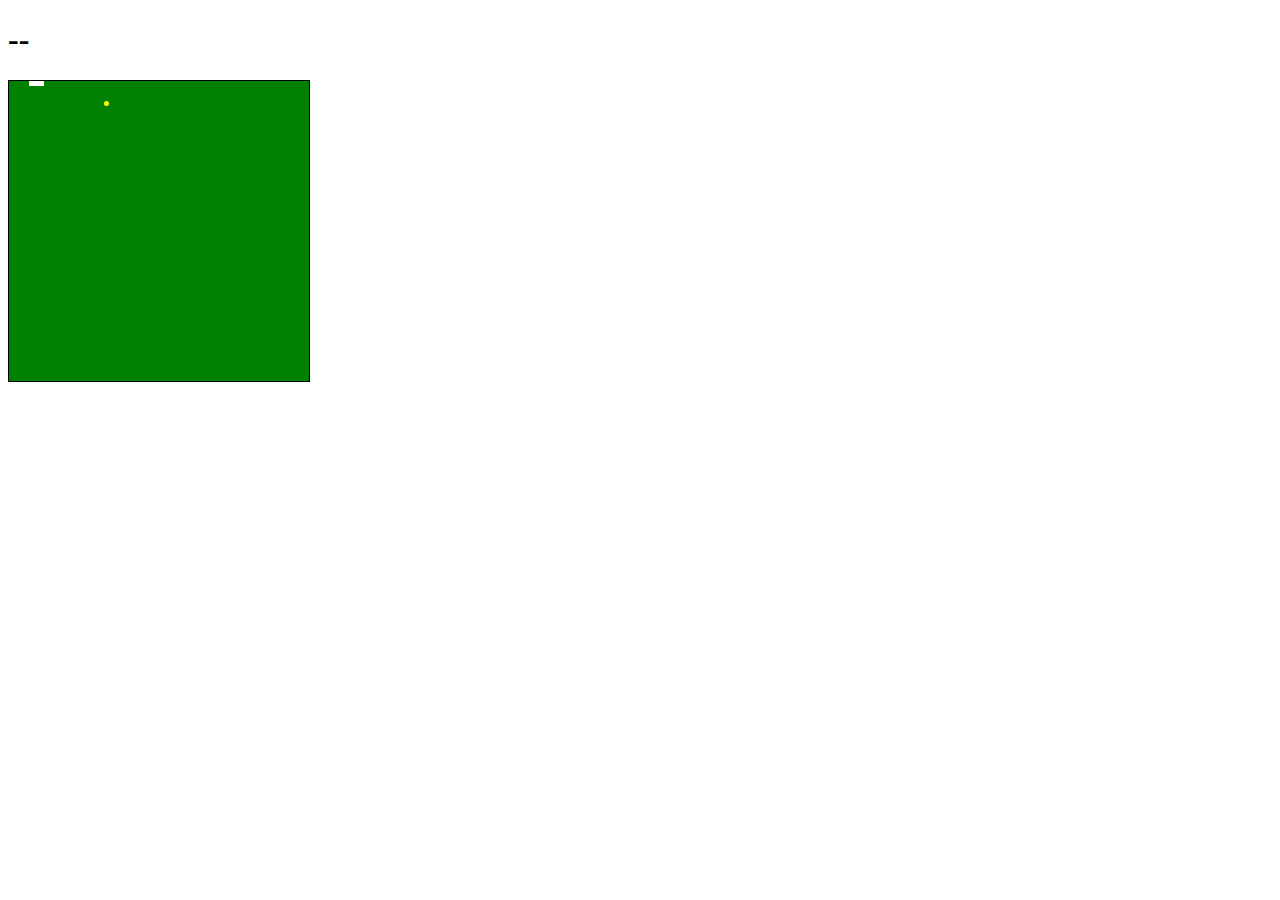
==== index.html @ c8726d11 "First commit after ganeshbazar :)" ====
<!DOCTYPE html>
<html lang="en">
<head>
    <meta charset="UTF-8">
    <meta http-equiv="X-UA-Compatible" content="IE=edge">
    <meta name="viewport" content="width=device-width, initial-scale=1.0">
    <title>Document</title>
    <script src="./js/main.js" defer type="module"></script>
    <link rel="stylesheet" href="./css/main.css">
</head>
<body>
    <h1 id="counter">--</h1>
</body>
</html>
---- css/main.css ----
canvas{
    border:1px solid black;
}
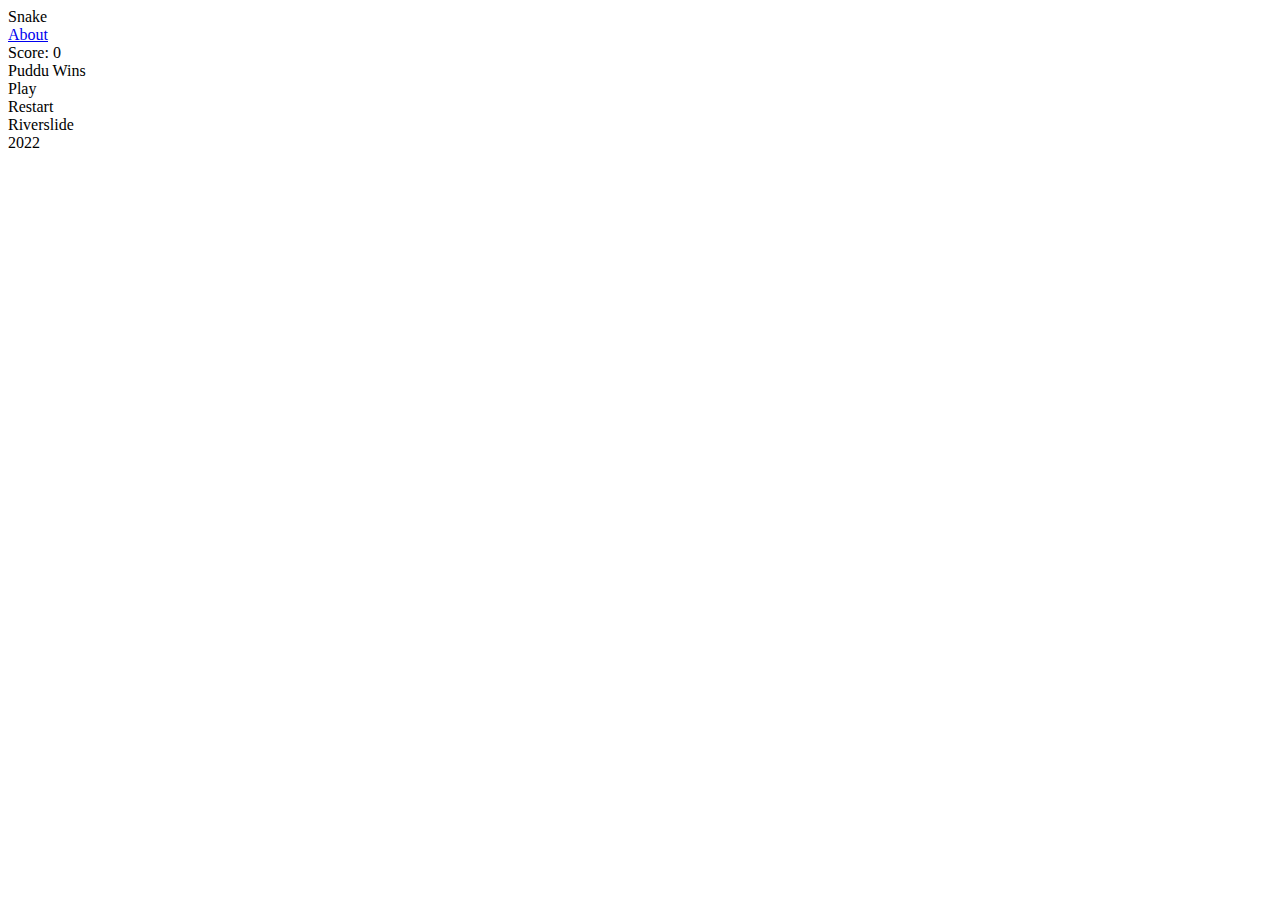
==== commit eb64d975: "Play pause added" ====
--- a/index.html
+++ b/index.html
@@ -6,9 +6,53 @@
     <meta name="viewport" content="width=device-width, initial-scale=1.0">
     <title>Document</title>
     <script src="./js/main.js" defer type="module"></script>
-    <link rel="stylesheet" href="./css/main.css">
+    <script src="./script.js" defer></script>
+    <link rel="stylesheet" href="./style.css">
 </head>
 <body>
-    <h1 id="counter">--</h1>
+    <header>
+        <div id="nav">
+            <div id="title">
+                Snake
+            </div>
+            <div id="settings" onclick="showMenu()"></div>
+        </div>
+        <div id="menu">
+            
+           <!---TODO for menu---->
+
+            <div id="bottom">
+
+                <a href="about.html">About</a>
+                
+            </div>
+        </div>
+    </header>
+    <section>
+        <div id="main">
+            <div id="upper">
+                <span>Score: </span>
+                <span id="game_score">0</span>
+            </div>
+            <div id="middle">
+                <div id="board"></div>
+                <div id="lower">
+                    Puddu Wins
+                </div>
+            </div>
+            <div id="lower_fixed">
+                <div id="play_btn">Play</div>
+            </div>
+            <div id="lower_fixed">
+                <div id="restart_btn">Restart</div>
+            </div>
+        </div>
+    </section>
+
+    <footer>
+        <div id="company">Riverslide</div>
+        <div id="year">2022</div>
+    </footer>
+    
 </body>
 </html>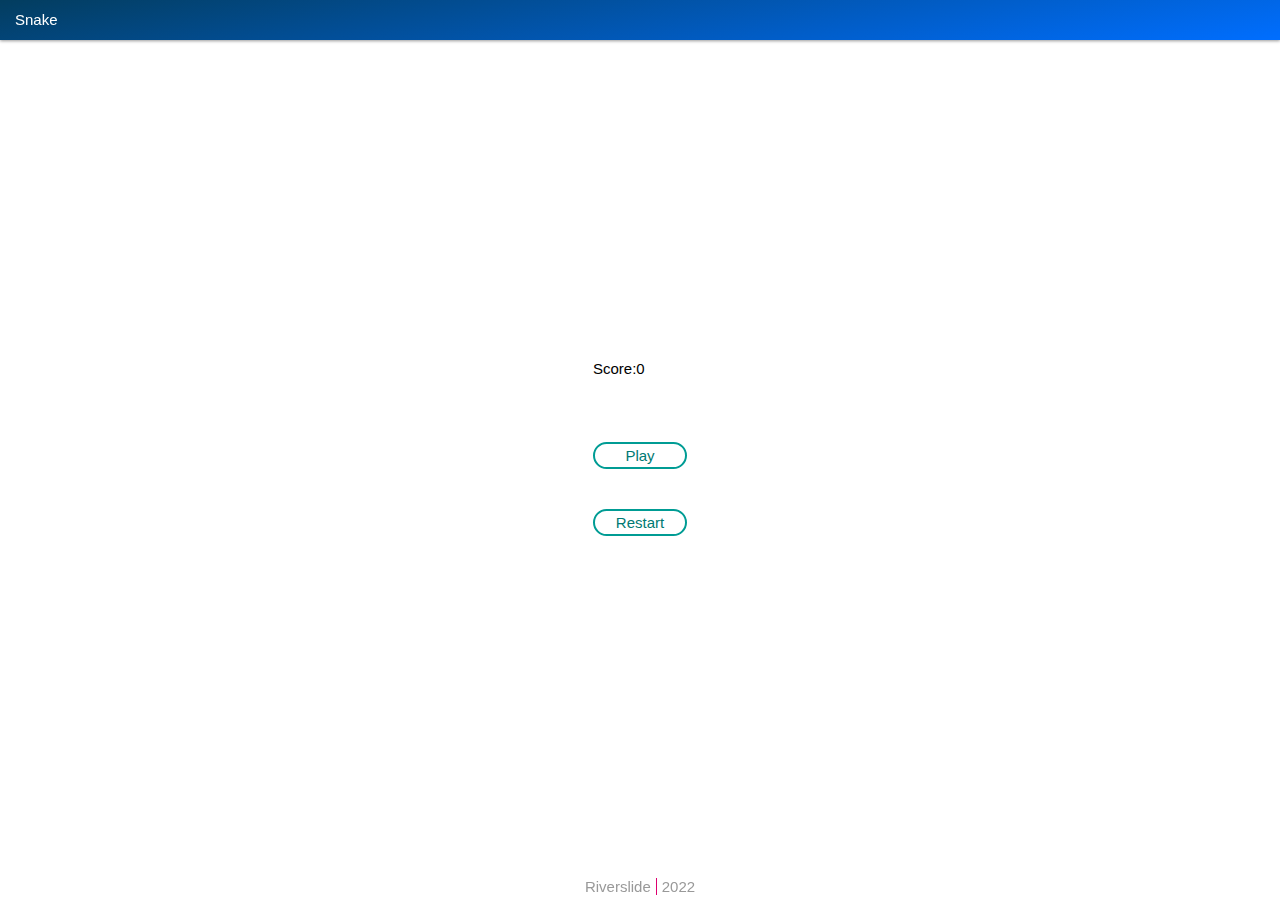
==== commit 522fc746: "obstacle map change added" ====
--- a/index.html
+++ b/index.html
@@ -20,7 +20,34 @@
         <div id="menu">
             
            <!---TODO for menu---->
+           <div id="middle">
+               <div>
+                    Speed Level:
+                    <select id="speed_option_selector">
+                        <option value="1">1</option>
+                        <option value="2">2</option>
+                        <option value="3">3</option>
+                        <option value="4">4</option>
+                        <option value="5" selected>5</option>
+                        <option value="6">6</option>
+                        <option value="7">7</option>
+                        <option value="8">8</option>
+                    </select> 
+                </div>
+                <div>
+                    <div>
+                        Obstacle Map:
+                        <select id="obstacle_map_selector">
+                            <option value="no_obstacle" selected>No Obstacle</option>
+                            <option value="box">Box</option>
+                            <option value="CM32">CM32</option>
+                        </select>
+                    </div>
+                    <div>
 
+                    </div>
+                </div>
+            </div>
             <div id="bottom">
 
                 <a href="about.html">About</a>
--- a/style.css
+++ b/style.css
@@ -0,0 +1,338 @@
+body {
+    overscroll-behavior: contain;
+
+    margin:0px;
+    padding:0px;
+    user-select: none;
+    height:100vh;
+}
+canvas{
+    border: 10px solid lightgray;
+}
+*{
+    font-size: 15px;
+    font-family: sans-serif;
+    outline:none;
+}
+header{
+    position: fixed;
+    width:100%;
+    height:40px;
+    display: flex;
+
+    color: white;
+    background-color: rgb(3, 61, 95);
+    background-image: linear-gradient(-10deg, rgb(0, 110, 255), rgb(3, 61, 95));
+    box-shadow: rgba(0,0,0,0.4) 0 1px 3px;
+
+    flex-direction: column;
+    z-index:500;
+    overflow: hidden;
+    transition:height 0.3s 0.5s;
+
+    perspective:100px;
+    perspective-origin: bottom center;
+}
+header *{
+    
+}
+
+header #nav{
+    display:flex;
+    height:40px;
+    flex-direction: row;
+}
+header>div{
+    line-height:40px;
+    cursor: default;
+}
+header #title{
+    flex-grow:1;
+    margin-left: 15px;
+}
+header #settings{
+    flex-grow:0;
+    width:40px;
+    position: relative;
+    background-image: url("images/menu_2.svg");
+    background-position: center center;
+    background-size: 80% auto;
+    background-repeat: no-repeat;
+
+    transition:background-color 0.2s, background-image 0.2s 0.6s, background-size 0.2s 0.6s;
+}
+header #settings:hover{
+    background-color: rgba(199, 223, 255, 0.5);
+}
+
+@keyframes close_menu{
+    from{
+        opacity: 1;
+        transform:rotateX(0deg);
+    }
+    to{
+        opacity: 0;
+        transform:rotateX(90deg);
+    }
+}
+header #menu{
+    height:100%;
+    overflow: hidden;
+    opacity:0;
+    display:flex;
+    flex-direction: column;
+
+    transform-origin:bottom center;
+    transform:rotateX(90deg);
+    
+    animation-name:close_menu;
+    animation-duration:0.5s;
+
+    /* transition:transform 0.3s 0.6s, opacity 0.3s; */
+}
+
+header #menu #middle{
+    height:100%;
+    color:white;
+}
+
+header .menu_item{
+    width:60%;
+    text-align:center;
+}
+header .label{
+    letter-spacing: 1px;
+    font-size:18px;
+}
+#name1, #name2, #level{
+    height:84px;
+}
+header .textbox{
+    line-height:40px;
+    height:40px;
+    padding:0px 8px;
+    background-color: rgba(255,255,255,0.3);
+    border:2px solid transparent;
+    border-radius:100px;
+    overflow: hidden;
+    transition: border 0.3s;
+}
+header .textbox:focus{
+    border-color: white;
+}
+/*-----*/
+header #two_player{
+    margin-top: 20px;
+}
+header #two_player label{
+    display: flex;
+    flex-direction: row;
+}
+header #two_player #label_2p{
+    flex-grow: 1;
+    text-align: left;
+    line-height: 22px;
+}
+header #two_player #two_player_mode{
+    -webkit-appearance: none;
+    -moz-appearance: none;
+
+    position: relative;
+    margin:0;
+    width:35px;
+    height:20px;
+    border: 1px solid white;
+    border-radius: 100px;
+}
+header #two_player #two_player_mode::after{
+    content: '';
+    position: absolute;
+    background-color: rgba(255,255,255,0.5);
+    top:2px;
+    left:2px;
+    width: 14px;
+    height:14px;
+    z-index:1;
+
+    border-radius: 100px;
+    transition: left 0.2s, background 0.2s;
+}
+
+header #two_player #two_player_mode:checked::after{
+    left:17px;
+    background-color: white;
+}
+/*-----------*/
+header #mode_box{
+    display: flex;
+    flex-flow: row;
+    border:1px solid white;
+    /* background-color: rgba(255,255,255,0.3); */
+    border-radius: 100px;
+    overflow: hidden;
+    padding:5px;
+}
+
+header #level .label_text{
+    flex-grow:1;
+}
+header #level .mode_text{
+    line-height:32px;
+    border-radius: 100px;
+    transition:background 0.2s;
+}
+header #level .game_level{
+    -webkit-appearance: none;
+    -moz-appearance: none;
+    display: none;
+}
+header #level .game_level:checked + .mode_text{
+    background-color: rgba(255,255,255,0.3);
+}
+/*++++++++++++++++++++++++*/
+/*----*/
+header.open_menu{
+    height:100%;
+    transition:height 0.3s;
+}
+header.open_menu #settings{
+    background-image: url("images/close_2.svg");
+    background-size: 60% auto;
+}
+/*****/
+
+@keyframes open_menu{
+    from{
+        transform:rotateX(90deg);
+    }
+    60%{
+        opacity: 0;
+        transform:rotateX(90deg);
+        background-color:rgba(255,255,255,0.6);
+    }
+    to{
+        transform:rotateX(0deg);
+    }
+}
+header.open_menu #menu{
+    animation-name:open_menu;
+    animation-duration:0.5s;
+    transform:rotateX(0deg);
+    opacity:1;
+}
+/*---------*/
+
+
+/*--------*/
+
+
+header #menu #bottom{
+    display:flex;
+    width: 100%;
+    flex-direction: column;
+    align-items: center;
+}
+
+/*===================================*/
+section{
+    display:flex;
+    align-items: center;
+    justify-content:center;
+    flex-direction: column;
+    height:100%;
+    
+}
+section #main{
+    display:flex;
+    flex-direction: column;
+    align-items: center;
+}
+
+/*-----*/
+
+section #upper{
+    display: flex;
+    margin-bottom: 30px;
+    width:100%;
+}
+
+
+/*--------*/
+section #middle{
+    position:relative;
+}
+
+/*-----*/
+/*--------------------*/
+section #middle #lower{
+    position: absolute;
+    display:flex;
+    left:10%;
+    top:40%;
+    width:80%;
+    height:20%;
+    align-items:center;
+    justify-content: center;
+
+    font-size:20px;    
+    border-radius:10px;
+    color:white;
+
+    background-color: rgb(223, 0, 93);
+    background-image: linear-gradient(45deg,rgb(223, 0, 93),rgb(255, 196, 0));
+    box-shadow:rgba(0,0,0,0.6) 10px 9px 7px 2px;
+    
+    transform-origin: center center;
+    transform:scale(0,0);
+
+    transition: transform 0.3s;
+}
+section #middle #lower.active{
+    transform: scale(1,1);
+    transition: transform 0.3s 0.5s;
+}
+/*-----------*/
+
+#lower_fixed{
+    margin-top:30px;
+}
+#lower_fixed>div{
+    width:70px;
+    padding:3px 10px;
+    margin:5px 0;
+    border:2px solid #009c94;
+    border-radius:50px ;
+    color:#007973;
+    text-align: center;
+    transition: background 0.3s, border 0.3s, color 0.3s, box-shadow 0.3s;
+}
+#lower_fixed>div:hover{
+    background-color: #009c94;
+    background-origin: border-box;
+    background-image: linear-gradient(-30deg,#028a83,#00c0b6);
+    border-color: transparent;
+    color:white;
+    box-shadow:#000000 1px 1px 2px;
+}
+
+
+/*-------------
+footer
+*/
+
+footer{
+    display: flex;
+    position: fixed;
+    width:100%;
+    bottom: 0;
+    color: #999999;
+    margin-bottom: 5px;
+    flex-direction: row;
+    justify-content: center;
+}
+footer #year{
+    margin-left: 5px;
+    border-left: 1px solid #dd006f;
+    padding-left: 5px;
+}
+
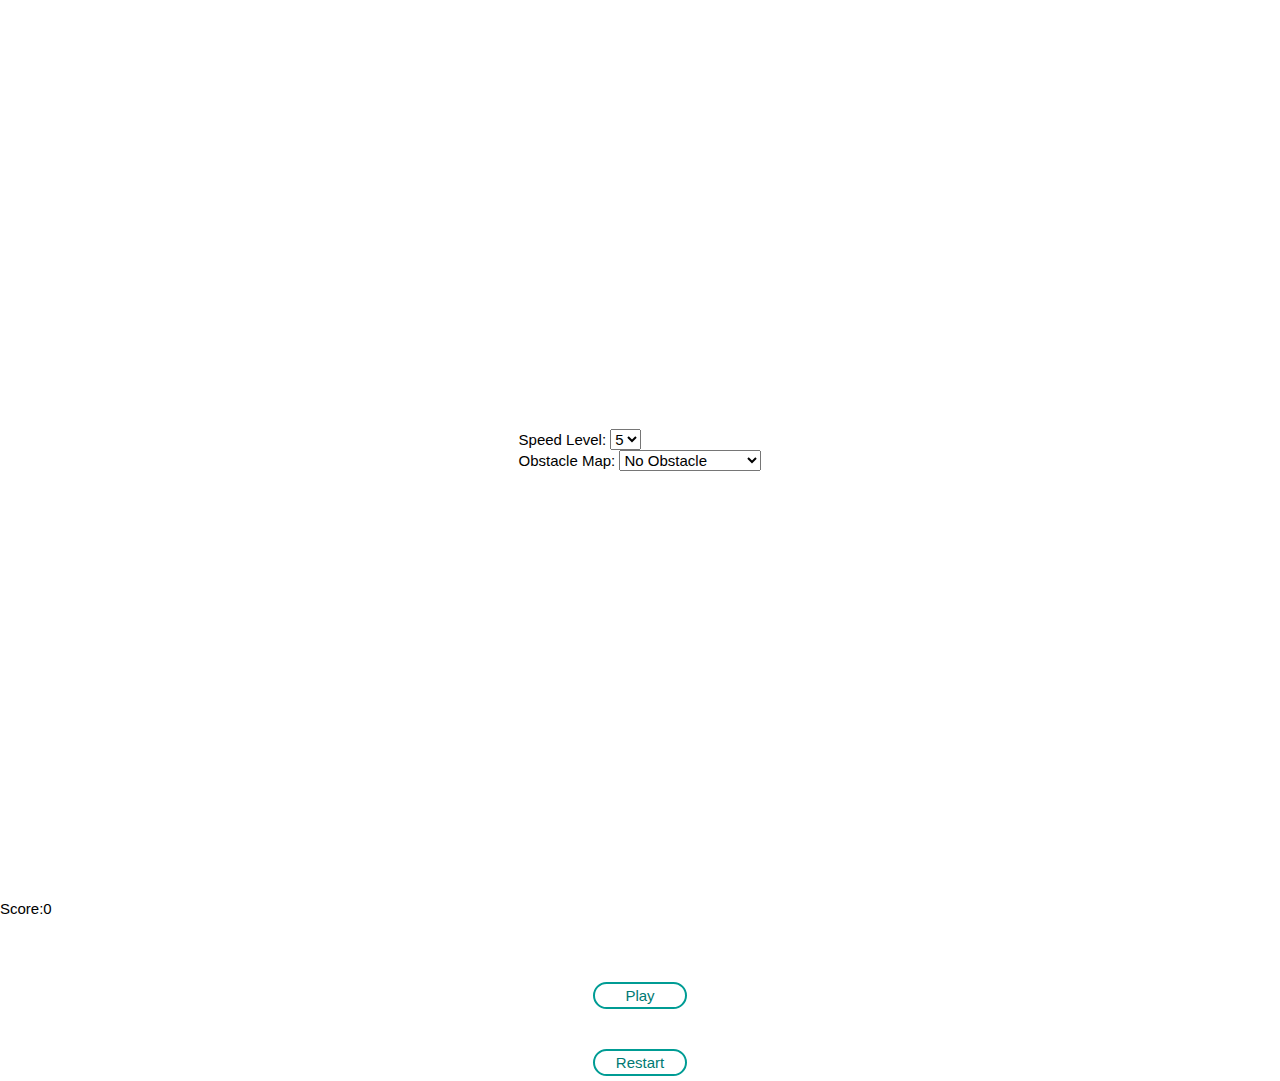
==== commit 7c0ad976: "game board applied" ====
--- a/index.html
+++ b/index.html
@@ -6,18 +6,12 @@
     <meta name="viewport" content="width=device-width, initial-scale=1.0">
     <title>Document</title>
     <script src="./js/main.js" defer type="module"></script>
-    <script src="./script.js" defer></script>
+    <script src="../gameboard.js"></script>
     <link rel="stylesheet" href="./style.css">
 </head>
 <body>
-    <header>
-        <div id="nav">
-            <div id="title">
-                Snake
-            </div>
-            <div id="settings" onclick="showMenu()"></div>
-        </div>
-        <div id="menu">
+    <rs-gameboard title="Snake Game" id="gameboard">
+        <div slot="menu" id="menu_slot">
             
            <!---TODO for menu---->
            <div id="middle">
@@ -39,8 +33,24 @@
                         Obstacle Map:
                         <select id="obstacle_map_selector">
                             <option value="no_obstacle" selected>No Obstacle</option>
+                            <option value="horizontal">Horizontal</option>
+                            <option value="vertical">Vertical</option>
+                            <option value="corner">Corner</option>
+                            <option value="horizontal_tunnel">Horizontal Tunnel</option>
+                            <option value="vertical_tunnel">Vertical Tunnel</option>
                             <option value="box">Box</option>
+                            <option value="dblHorizontal">Double Horizontal</option>
+                            <option value="dblVertical">Double Vertical</option>
+                            <option value="dblCorner">Double Corner</option>
+                            <option value="CM28">CM28</option>
+                            <option value="plus">Plus</option>
+                            <option value="dblPlus">Double Plus</option>
+                            <option value="cornerPlus">Corner Plus</option>
+                            <option value="cornerPlusDot">Corner Plus Dot</option>
                             <option value="CM32">CM32</option>
+                            <option value="curveCorner">Curve Coner</option>
+                            <option value="curveCorner2">Curve Coner 2</option>
+                            <option value="sideY">Side Y</option>
                         </select>
                     </div>
                     <div>
@@ -48,14 +58,9 @@
                     </div>
                 </div>
             </div>
-            <div id="bottom">
-
-                <a href="about.html">About</a>
-                
-            </div>
         </div>
-    </header>
-    <section>
+    
+    <div slot="mainBoard">
         <div id="main">
             <div id="upper">
                 <span>Score: </span>
@@ -74,12 +79,9 @@
                 <div id="restart_btn">Restart</div>
             </div>
         </div>
-    </section>
+    </div>
 
-    <footer>
-        <div id="company">Riverslide</div>
-        <div id="year">2022</div>
-    </footer>
     
+    </rs-gameboard>
 </body>
 </html>--- a/style.css
+++ b/style.css
@@ -14,235 +14,19 @@
     font-family: sans-serif;
     outline:none;
 }
-header{
-    position: fixed;
-    width:100%;
-    height:40px;
-    display: flex;
 
-    color: white;
-    background-color: rgb(3, 61, 95);
-    background-image: linear-gradient(-10deg, rgb(0, 110, 255), rgb(3, 61, 95));
-    box-shadow: rgba(0,0,0,0.4) 0 1px 3px;
-
-    flex-direction: column;
-    z-index:500;
-    overflow: hidden;
-    transition:height 0.3s 0.5s;
-
-    perspective:100px;
-    perspective-origin: bottom center;
-}
-header *{
-    
-}
-
-header #nav{
-    display:flex;
-    height:40px;
-    flex-direction: row;
-}
-header>div{
-    line-height:40px;
-    cursor: default;
-}
-header #title{
-    flex-grow:1;
-    margin-left: 15px;
-}
-header #settings{
-    flex-grow:0;
-    width:40px;
-    position: relative;
-    background-image: url("images/menu_2.svg");
-    background-position: center center;
-    background-size: 80% auto;
-    background-repeat: no-repeat;
-
-    transition:background-color 0.2s, background-image 0.2s 0.6s, background-size 0.2s 0.6s;
-}
-header #settings:hover{
-    background-color: rgba(199, 223, 255, 0.5);
-}
-
-@keyframes close_menu{
-    from{
-        opacity: 1;
-        transform:rotateX(0deg);
-    }
-    to{
-        opacity: 0;
-        transform:rotateX(90deg);
-    }
-}
-header #menu{
+#gameboard #menu_slot{
     height:100%;
-    overflow: hidden;
-    opacity:0;
     display:flex;
     flex-direction: column;
 
-    transform-origin:bottom center;
-    transform:rotateX(90deg);
-    
-    animation-name:close_menu;
-    animation-duration:0.5s;
-
-    /* transition:transform 0.3s 0.6s, opacity 0.3s; */
+    align-items:center;
+    justify-content: center;
 }
 
-header #menu #middle{
-    height:100%;
-    color:white;
-}
-
-header .menu_item{
-    width:60%;
-    text-align:center;
-}
-header .label{
-    letter-spacing: 1px;
-    font-size:18px;
-}
-#name1, #name2, #level{
-    height:84px;
-}
-header .textbox{
-    line-height:40px;
-    height:40px;
-    padding:0px 8px;
-    background-color: rgba(255,255,255,0.3);
-    border:2px solid transparent;
-    border-radius:100px;
-    overflow: hidden;
-    transition: border 0.3s;
-}
-header .textbox:focus{
-    border-color: white;
-}
-/*-----*/
-header #two_player{
-    margin-top: 20px;
-}
-header #two_player label{
-    display: flex;
-    flex-direction: row;
-}
-header #two_player #label_2p{
-    flex-grow: 1;
-    text-align: left;
-    line-height: 22px;
-}
-header #two_player #two_player_mode{
-    -webkit-appearance: none;
-    -moz-appearance: none;
-
-    position: relative;
-    margin:0;
-    width:35px;
-    height:20px;
-    border: 1px solid white;
-    border-radius: 100px;
-}
-header #two_player #two_player_mode::after{
-    content: '';
-    position: absolute;
-    background-color: rgba(255,255,255,0.5);
-    top:2px;
-    left:2px;
-    width: 14px;
-    height:14px;
-    z-index:1;
-
-    border-radius: 100px;
-    transition: left 0.2s, background 0.2s;
-}
-
-header #two_player #two_player_mode:checked::after{
-    left:17px;
-    background-color: white;
-}
-/*-----------*/
-header #mode_box{
-    display: flex;
-    flex-flow: row;
-    border:1px solid white;
-    /* background-color: rgba(255,255,255,0.3); */
-    border-radius: 100px;
-    overflow: hidden;
-    padding:5px;
-}
-
-header #level .label_text{
-    flex-grow:1;
-}
-header #level .mode_text{
-    line-height:32px;
-    border-radius: 100px;
-    transition:background 0.2s;
-}
-header #level .game_level{
-    -webkit-appearance: none;
-    -moz-appearance: none;
-    display: none;
-}
-header #level .game_level:checked + .mode_text{
-    background-color: rgba(255,255,255,0.3);
-}
-/*++++++++++++++++++++++++*/
-/*----*/
-header.open_menu{
-    height:100%;
-    transition:height 0.3s;
-}
-header.open_menu #settings{
-    background-image: url("images/close_2.svg");
-    background-size: 60% auto;
-}
-/*****/
-
-@keyframes open_menu{
-    from{
-        transform:rotateX(90deg);
-    }
-    60%{
-        opacity: 0;
-        transform:rotateX(90deg);
-        background-color:rgba(255,255,255,0.6);
-    }
-    to{
-        transform:rotateX(0deg);
-    }
-}
-header.open_menu #menu{
-    animation-name:open_menu;
-    animation-duration:0.5s;
-    transform:rotateX(0deg);
-    opacity:1;
-}
-/*---------*/
-
-
-/*--------*/
-
-
-header #menu #bottom{
-    display:flex;
-    width: 100%;
-    flex-direction: column;
-    align-items: center;
-}
 
 /*===================================*/
-section{
-    display:flex;
-    align-items: center;
-    justify-content:center;
-    flex-direction: column;
-    height:100%;
-    
-}
-section #main{
+#gameboard #main{
     display:flex;
     flex-direction: column;
     align-items: center;
@@ -250,7 +34,7 @@
 
 /*-----*/
 
-section #upper{
+#gameboard #upper{
     display: flex;
     margin-bottom: 30px;
     width:100%;
@@ -258,13 +42,12 @@
 
 
 /*--------*/
-section #middle{
+#gameboard #middle{
     position:relative;
 }
 
-/*-----*/
-/*--------------------*/
-section #middle #lower{
+/*-------------------------------------*/
+#gameboard #middle #lower{
     position: absolute;
     display:flex;
     left:10%;
@@ -287,12 +70,11 @@
 
     transition: transform 0.3s;
 }
-section #middle #lower.active{
+#gameboard #middle #lower.active{
     transform: scale(1,1);
     transition: transform 0.3s 0.5s;
 }
-/*-----------*/
-
+/*--------------------*/
 #lower_fixed{
     margin-top:30px;
 }
@@ -315,7 +97,6 @@
     box-shadow:#000000 1px 1px 2px;
 }
 
-
 /*-------------
 footer
 */
@@ -334,5 +115,4 @@
     margin-left: 5px;
     border-left: 1px solid #dd006f;
     padding-left: 5px;
-}
-
+}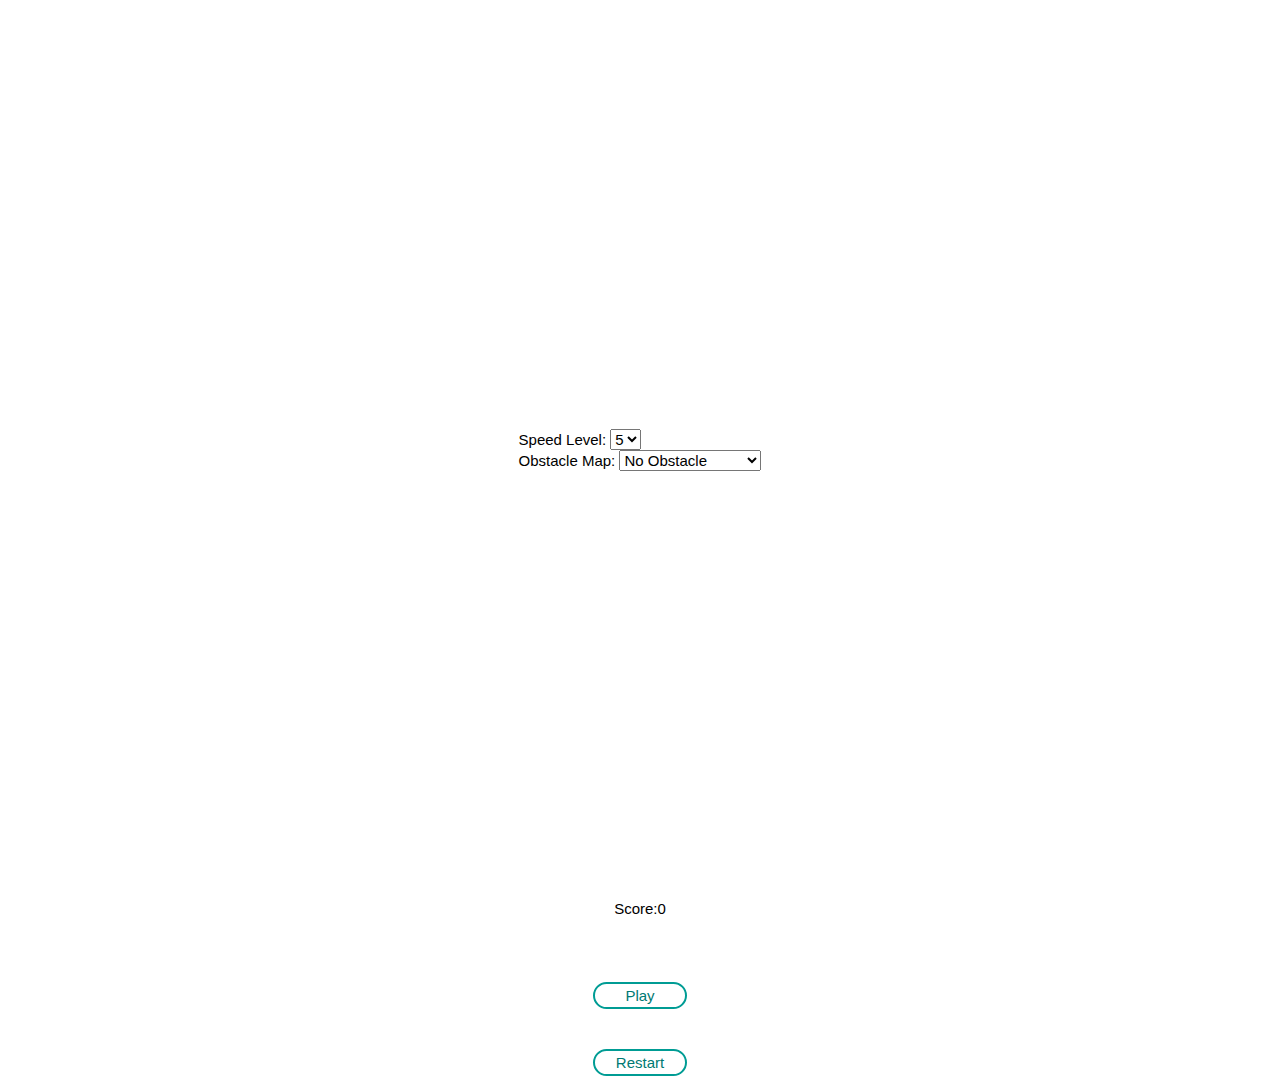
==== commit 878f7f7a: "score position adjusted" ====
--- a/index.html
+++ b/index.html
@@ -4,7 +4,7 @@
     <meta charset="UTF-8">
     <meta http-equiv="X-UA-Compatible" content="IE=edge">
     <meta name="viewport" content="width=device-width, initial-scale=1.0">
-    <title>Document</title>
+    <title>Snake Game</title>
     <script src="./js/main.js" defer type="module"></script>
     <script src="../gameboard.js"></script>
     <link rel="stylesheet" href="./style.css">
--- a/style.css
+++ b/style.css
@@ -37,7 +37,6 @@
 #gameboard #upper{
     display: flex;
     margin-bottom: 30px;
-    width:100%;
 }
 
 
